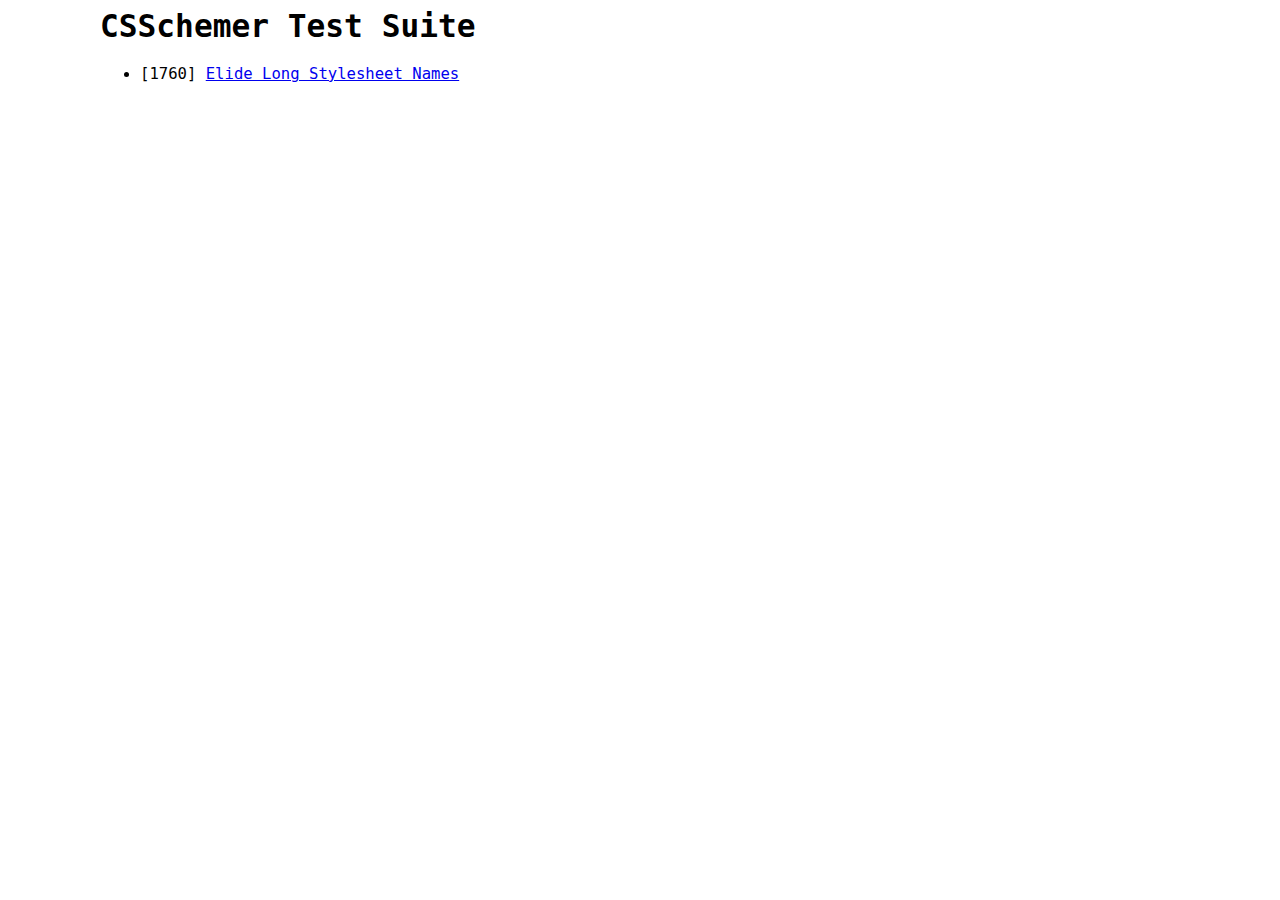
==== chrome/content/tests/index.html @ 9263b46e "Add index page for the test suite" ====
<html>
  <head>
    <title>CSSchemer Test Suite</title>
    <style type="text/css">
      body {
          margin-left: 100px;
          font-family: monospace;
          font-size: larger;
      }
    </style>
  </head>
  <body>
    <h1>CSSchemer Test Suite</h1>
    <ul>
      <li>[1760] <a href="chrome://csschemer/content/tests/1760/index.html">Elide Long Stylesheet Names</a></li>
    </ul>
  </body>
</html>
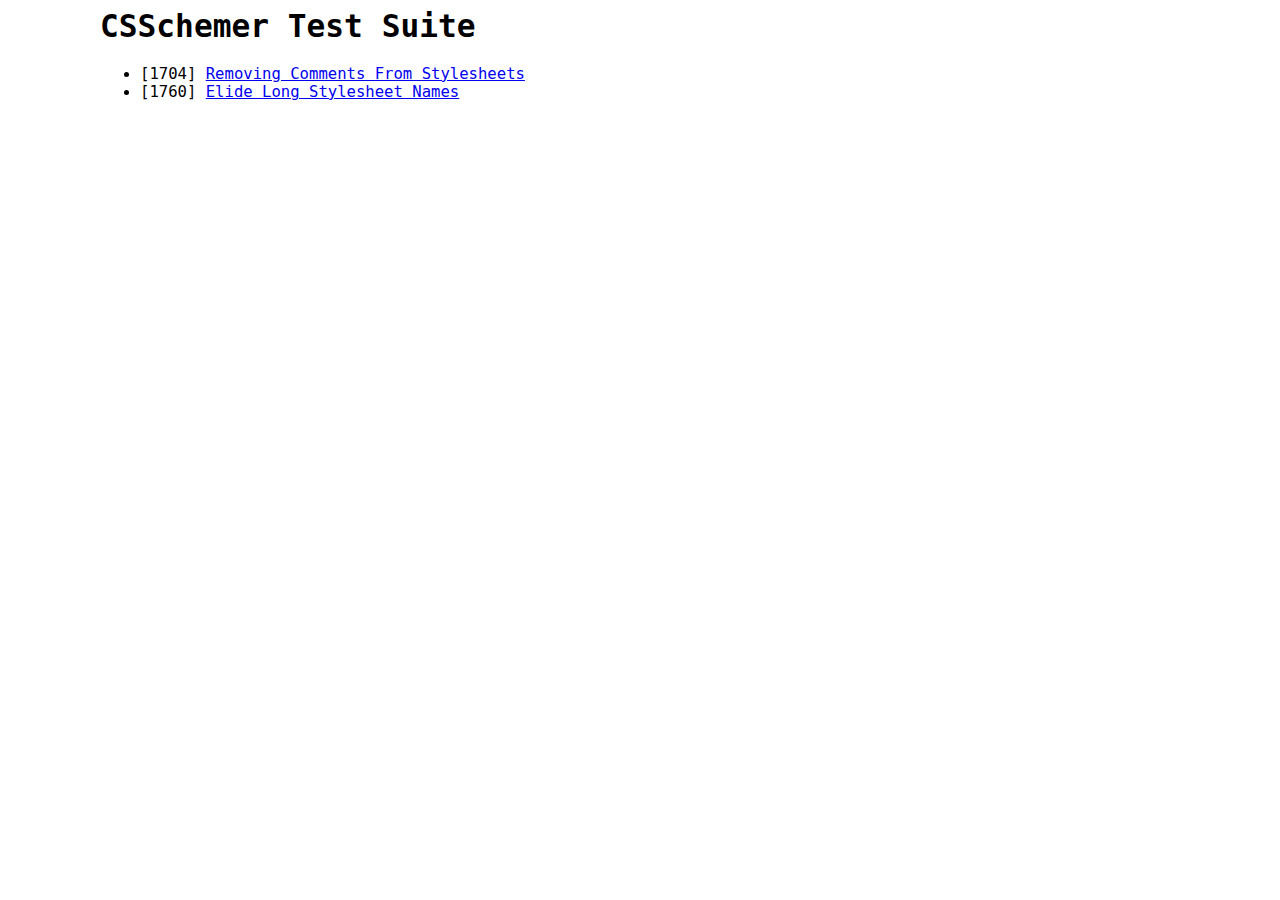
==== commit 4aaf4861: "Test case for removing comments from stylesheets" ====
--- a/chrome/content/tests/index.html
+++ b/chrome/content/tests/index.html
@@ -12,6 +12,7 @@
   <body>
     <h1>CSSchemer Test Suite</h1>
     <ul>
+      <li>[1704] <a href="chrome://csschemer/content/tests/1704/index.html">Removing Comments From Stylesheets</a></li>
       <li>[1760] <a href="chrome://csschemer/content/tests/1760/index.html">Elide Long Stylesheet Names</a></li>
     </ul>
   </body>
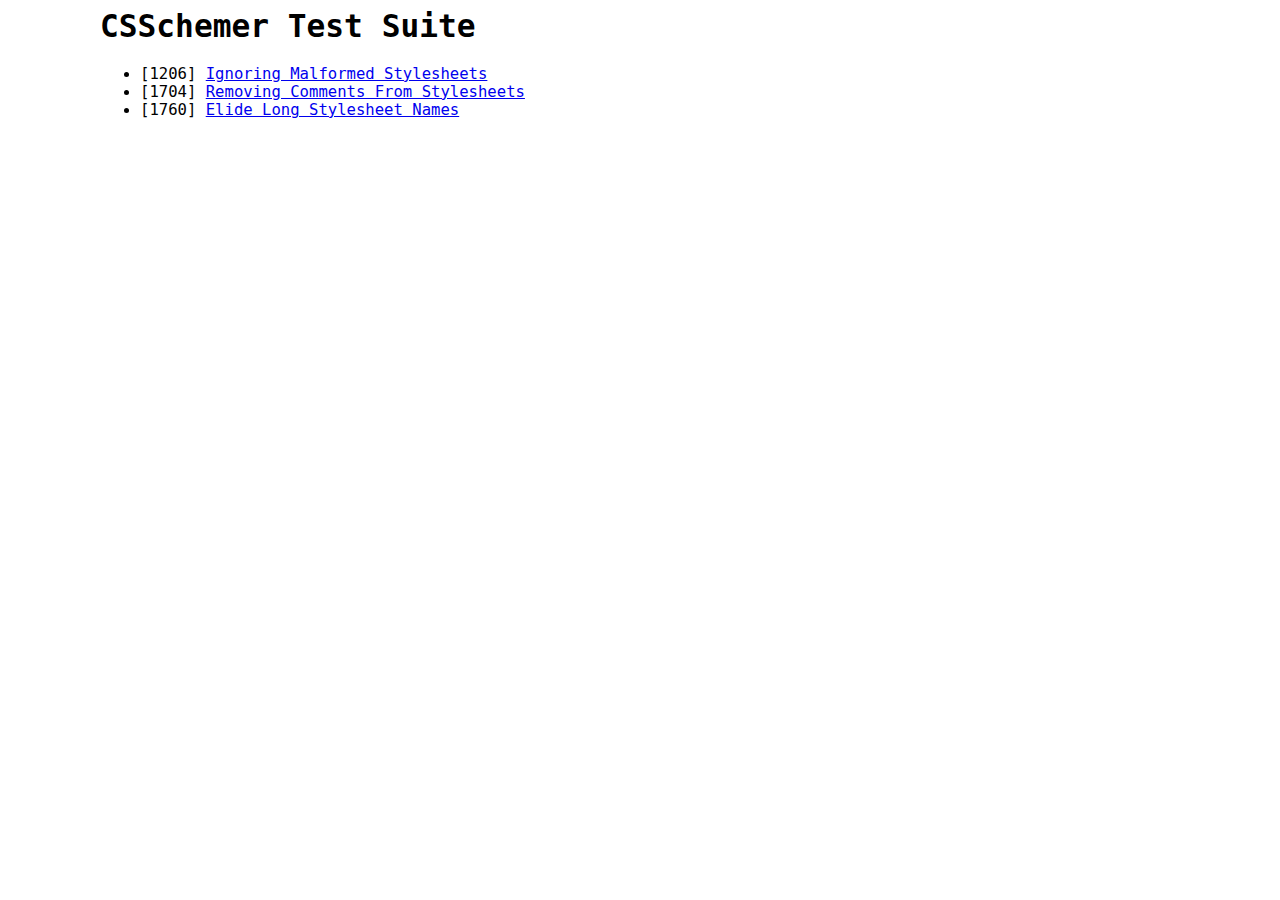
==== commit d5e65589: "Add test case for saving invalid stylesheets" ====
--- a/chrome/content/tests/index.html
+++ b/chrome/content/tests/index.html
@@ -12,6 +12,7 @@
   <body>
     <h1>CSSchemer Test Suite</h1>
     <ul>
+      <li>[1206] <a href="chrome://csschemer/content/tests/1206/index.html">Ignoring Malformed Stylesheets</a></li>
       <li>[1704] <a href="chrome://csschemer/content/tests/1704/index.html">Removing Comments From Stylesheets</a></li>
       <li>[1760] <a href="chrome://csschemer/content/tests/1760/index.html">Elide Long Stylesheet Names</a></li>
     </ul>
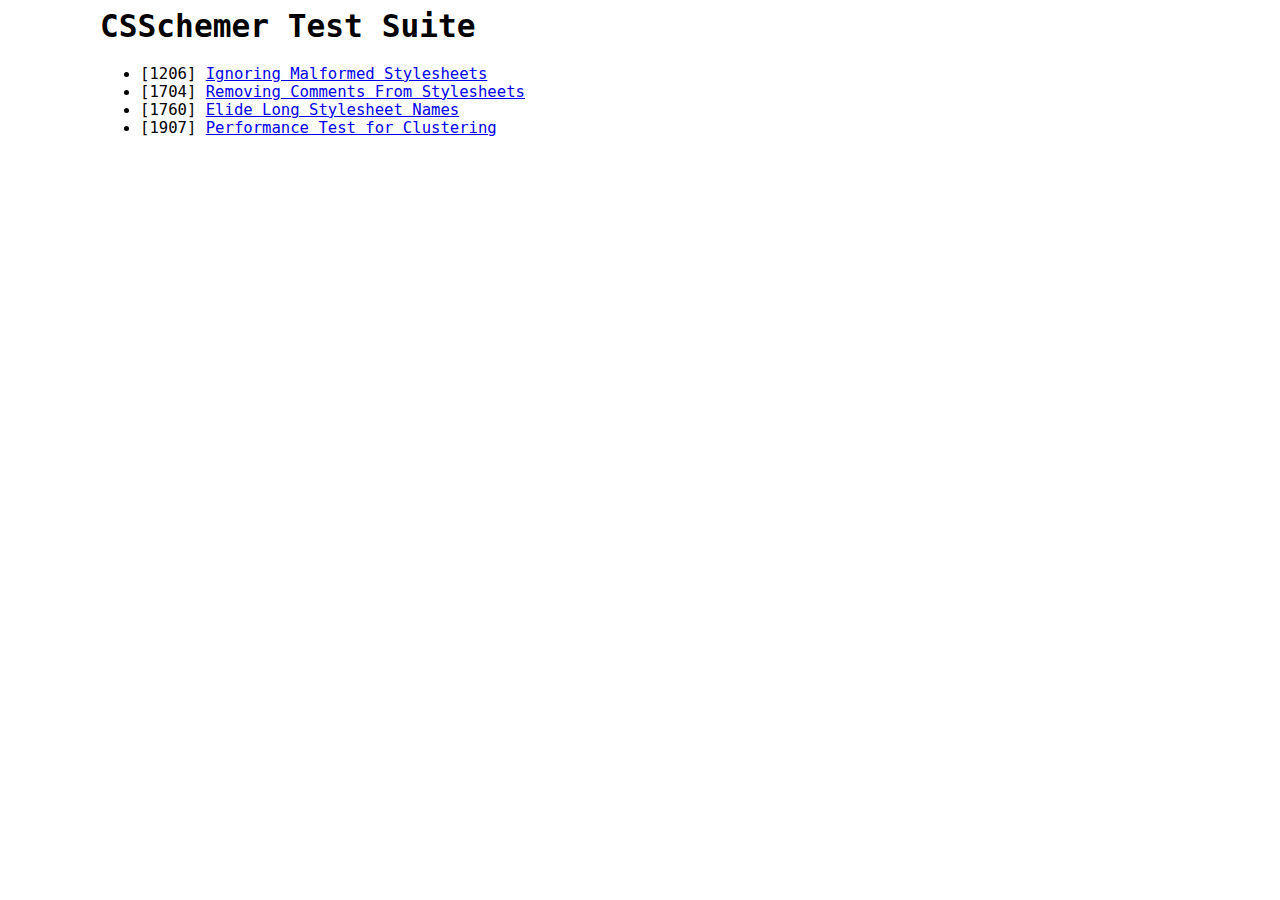
==== commit 9975e373: "Add a performance test for clustering" ====
--- a/chrome/content/tests/index.html
+++ b/chrome/content/tests/index.html
@@ -12,9 +12,10 @@
   <body>
     <h1>CSSchemer Test Suite</h1>
     <ul>
-      <li>[1206] <a href="chrome://csschemer/content/tests/1206/index.html">Ignoring Malformed Stylesheets</a></li>
+      <li>[1206] <a href="1206/index.html">Ignoring Malformed Stylesheets</a></li>
       <li>[1704] <a href="chrome://csschemer/content/tests/1704/index.html">Removing Comments From Stylesheets</a></li>
       <li>[1760] <a href="chrome://csschemer/content/tests/1760/index.html">Elide Long Stylesheet Names</a></li>
+      <li>[1907] <a href="chrome://csschemer/content/tests/1907/index.html">Performance Test for Clustering</a></li>
     </ul>
   </body>
 </html>
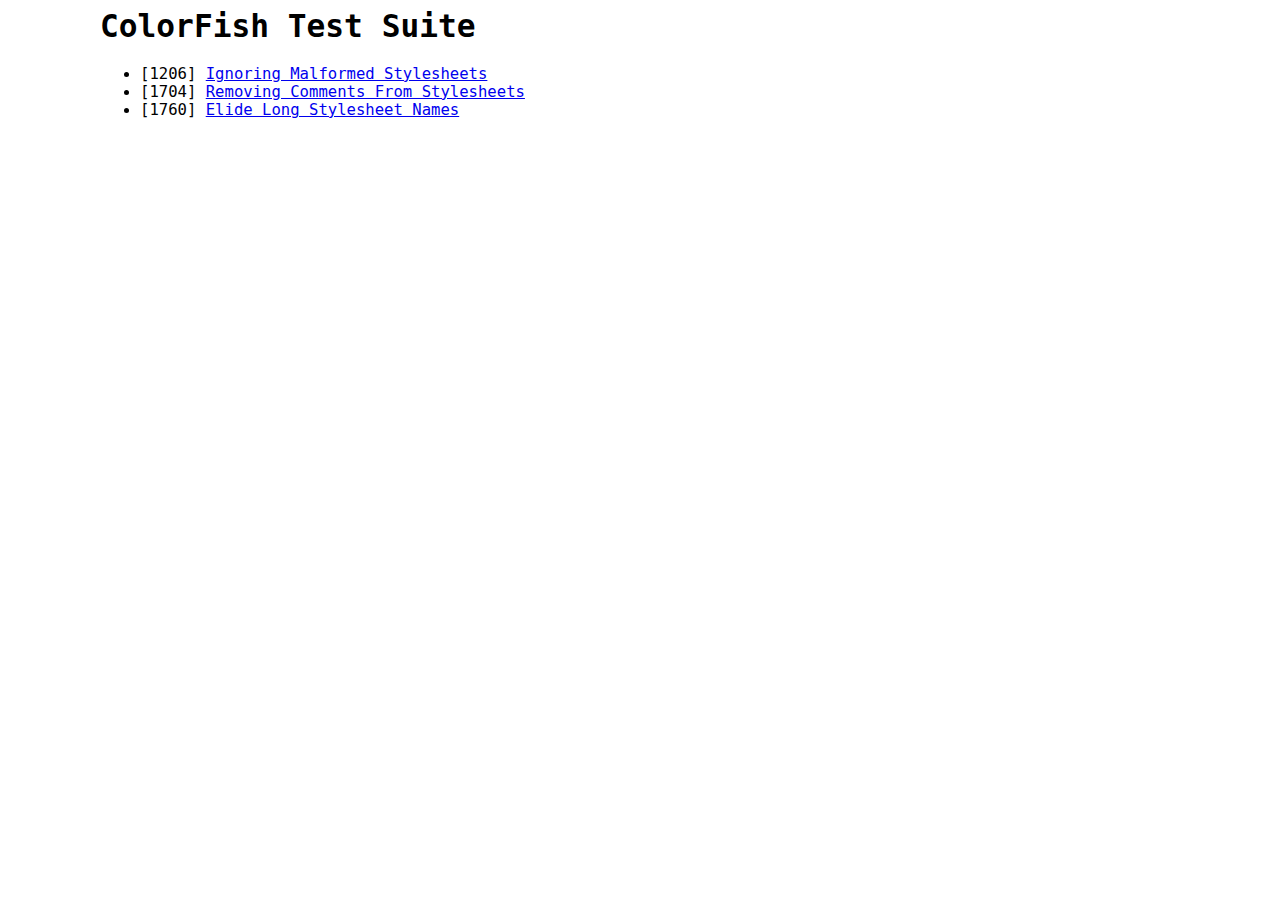
==== commit dfa1733e: "Replace all references of ‘CSSchemer’ with ‘ColorFish’" ====
--- a/chrome/content/tests/index.html
+++ b/chrome/content/tests/index.html
@@ -1,6 +1,6 @@
 <html>
   <head>
-    <title>CSSchemer Test Suite</title>
+    <title>ColorFish Test Suite</title>
     <style type="text/css">
       body {
           margin-left: 100px;
@@ -10,12 +10,11 @@
     </style>
   </head>
   <body>
-    <h1>CSSchemer Test Suite</h1>
+    <h1>ColorFish Test Suite</h1>
     <ul>
       <li>[1206] <a href="1206/index.html">Ignoring Malformed Stylesheets</a></li>
-      <li>[1704] <a href="chrome://csschemer/content/tests/1704/index.html">Removing Comments From Stylesheets</a></li>
-      <li>[1760] <a href="chrome://csschemer/content/tests/1760/index.html">Elide Long Stylesheet Names</a></li>
-      <li>[1907] <a href="chrome://csschemer/content/tests/1907/index.html">Performance Test for Clustering</a></li>
+      <li>[1704] <a href="chrome://ColorFish/content/tests/1704/index.html">Removing Comments From Stylesheets</a></li>
+      <li>[1760] <a href="chrome://ColorFish/content/tests/1760/index.html">Elide Long Stylesheet Names</a></li>
     </ul>
   </body>
 </html>
